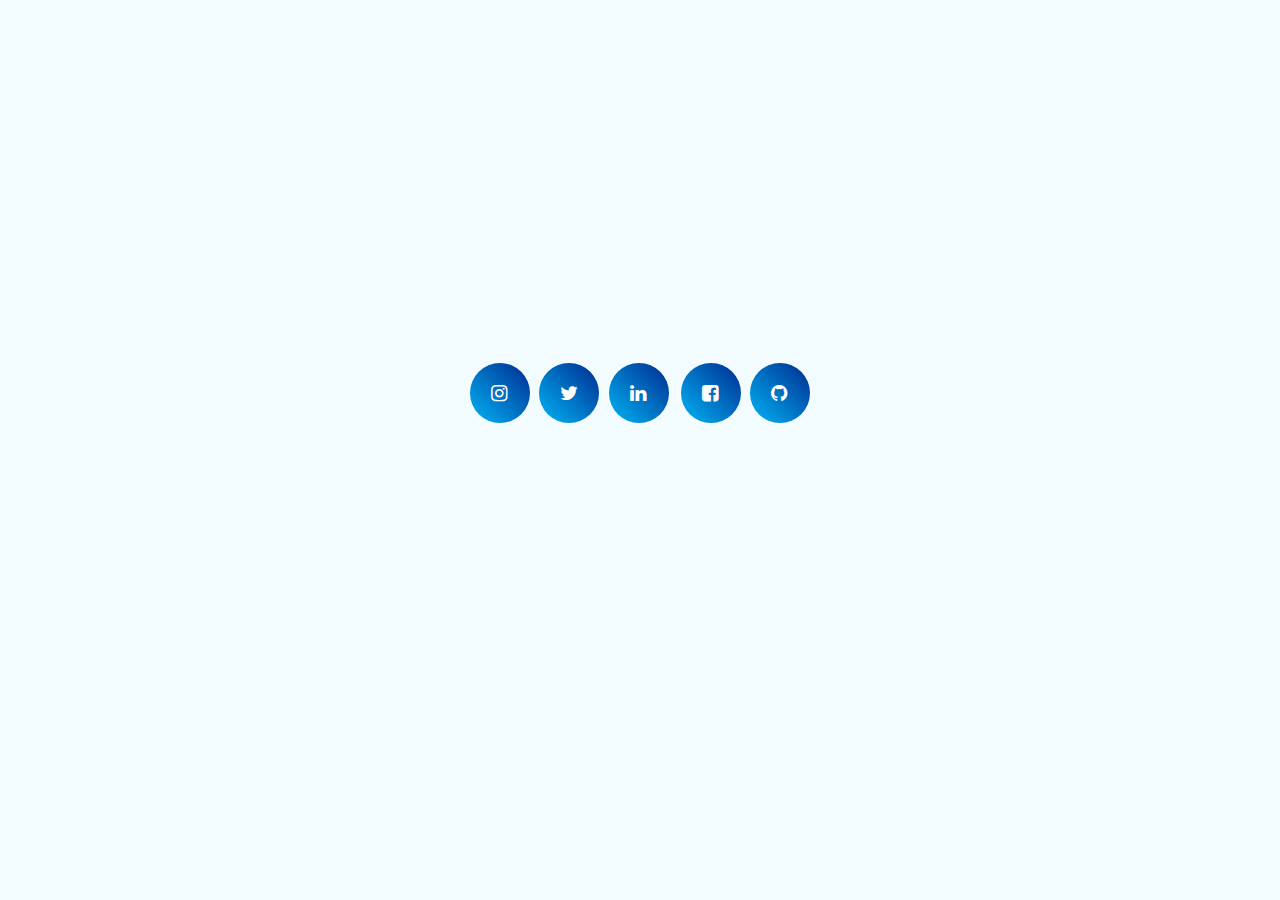
==== social.html @ 2421e361 "second social changes" ====
<!DOCTYPE html>
<html lang="en">

<head>
    <meta charset="UTF-8">
    <meta http-equiv="X-UA-Compatible" content="IE=edge">
    <meta name="viewport" content="width=device-width, initial-scale=1.0">
    <title>Rushi's Social Networks</title>
    <link rel="stylesheet" href="css/style_social.css">
</head>

<body>
    <main>
        <div class="social-container">
            <ul class="social-icons">
                <li><a href="https://www.instagram.com/rushi_jaware_rj/"><i class="fa fa-instagram"></i></a></li>
                <li><a href="https://twitter.com/ab502b209e39466"><i class="fa fa-twitter"></i></a></li>
                <li><a href="www.linkedin.com/in/i-am-rushikesh-jaware"><i class="fa fa-linkedin"></i></a>
                <li>
                <li><a href="https://www.facebook.com/rushikesh.d.jaware/"><i class="fa fa-facebook-square"></i></a></li>
                <li><a href="https://github.com/RushiJaware/"><i class="fa fa-github"></i></a></li>
                
            </ul>
    </main>
</body>

</html>
---- css/style_social.css ----
@import url(https://cdnjs.cloudflare.com/ajax/libs/font-awesome/4.6.3/css/font-awesome.css);
body {
  background-color: rgba(0, 181, 245, 0.05);
}

.social-container {
  width: 400px;
  margin: 40vh auto;
  text-align: center;
}

.social-icons {
  padding: 0;
  list-style: none;
  margin: 1em;
}
.social-icons li {
  display: inline-block;
  margin: 0.15em;
  position: relative;
  font-size: 1.2em;
}
.social-icons i {
  color: #fff;
  position: absolute;
  top: 21px;
  left: 21px;
  transition: all 265ms ease-out;
}
.social-icons a {
  display: inline-block;
}
.social-icons a:before {
  transform: scale(1);
  -ms-transform: scale(1);
  -webkit-transform: scale(1);
  content: " ";
  width: 60px;
  height: 60px;
  border-radius: 100%;
  display: block;
  background: linear-gradient(45deg, #00B5F5, #002A8F);
  transition: all 265ms ease-out;
}
.social-icons a:hover:before {
  transform: scale(0);
  transition: all 265ms ease-in;
}
.social-icons a:hover i {
  transform: scale(2.2);
  -ms-transform: scale(2.2);
  -webkit-transform: scale(2.2);
  color: #00B5F5;
  background: -webkit-linear-gradient(45deg, #00B5F5, #002A8F);
  -webkit-background-clip: text;
  -webkit-text-fill-color: transparent;
  transition: all 265ms ease-in;
}
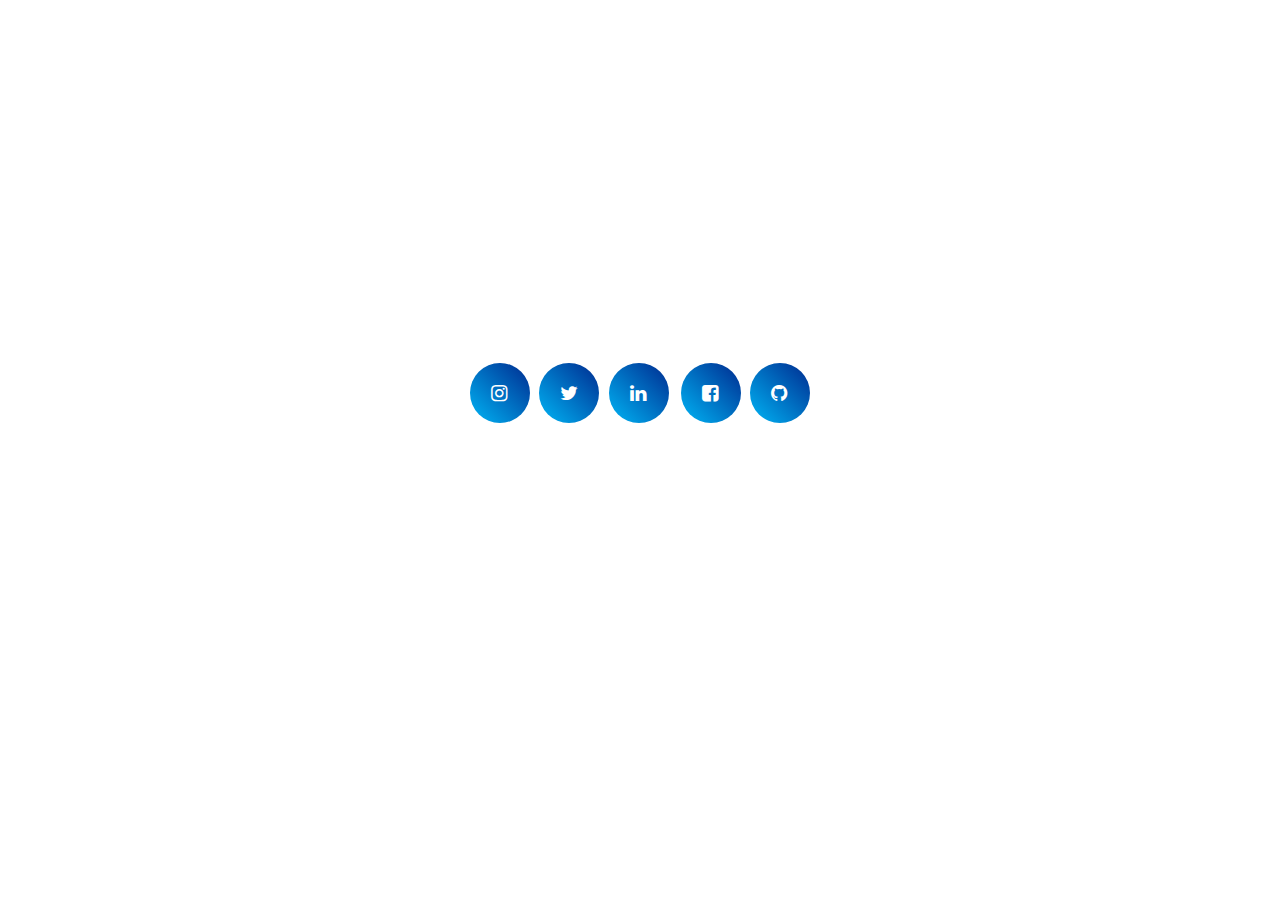
==== commit 9c028008: "fianl social" ====
--- a/social.html
+++ b/social.html
@@ -13,12 +13,12 @@
     <main>
         <div class="social-container">
             <ul class="social-icons">
-                <li><a href="https://www.instagram.com/rushi_jaware_rj/"><i class="fa fa-instagram"></i></a></li>
-                <li><a href="https://twitter.com/ab502b209e39466"><i class="fa fa-twitter"></i></a></li>
-                <li><a href="www.linkedin.com/in/i-am-rushikesh-jaware"><i class="fa fa-linkedin"></i></a>
+                <li><a target="_blank" href="https://www.instagram.com/rushi_jaware_rj/"><i class="fa fa-instagram"></i></a></li>
+                <li><a target="_blank" href="https://twitter.com/ab502b209e39466"><i class="fa fa-twitter"></i></a></li>
+                <li><a target="_blank" href="https://www.linkedin.com/in/i-am-rushikesh-jaware/"><i class="fa fa-linkedin"></i></a>
                 <li>
-                <li><a href="https://www.facebook.com/rushikesh.d.jaware/"><i class="fa fa-facebook-square"></i></a></li>
-                <li><a href="https://github.com/RushiJaware/"><i class="fa fa-github"></i></a></li>
+                <li><a target="_blank" href="https://www.facebook.com/rushikesh.d.jaware/"><i class="fa fa-facebook-square"></i></a></li>
+                <li><a target="_blank" href="https://github.com/RushiJaware/"><i class="fa fa-github"></i></a></li>
                 
             </ul>
     </main>
--- a/css/style_social.css
+++ b/css/style_social.css
@@ -1,7 +1,4 @@
 @import url(https://cdnjs.cloudflare.com/ajax/libs/font-awesome/4.6.3/css/font-awesome.css);
-body {
-  background-color: rgba(0, 181, 245, 0.05);
-}
 
 .social-container {
   width: 400px;
@@ -21,7 +18,7 @@
   font-size: 1.2em;
 }
 .social-icons i {
-  color: #fff;
+  color: #ffffff;
   position: absolute;
   top: 21px;
   left: 21px;
